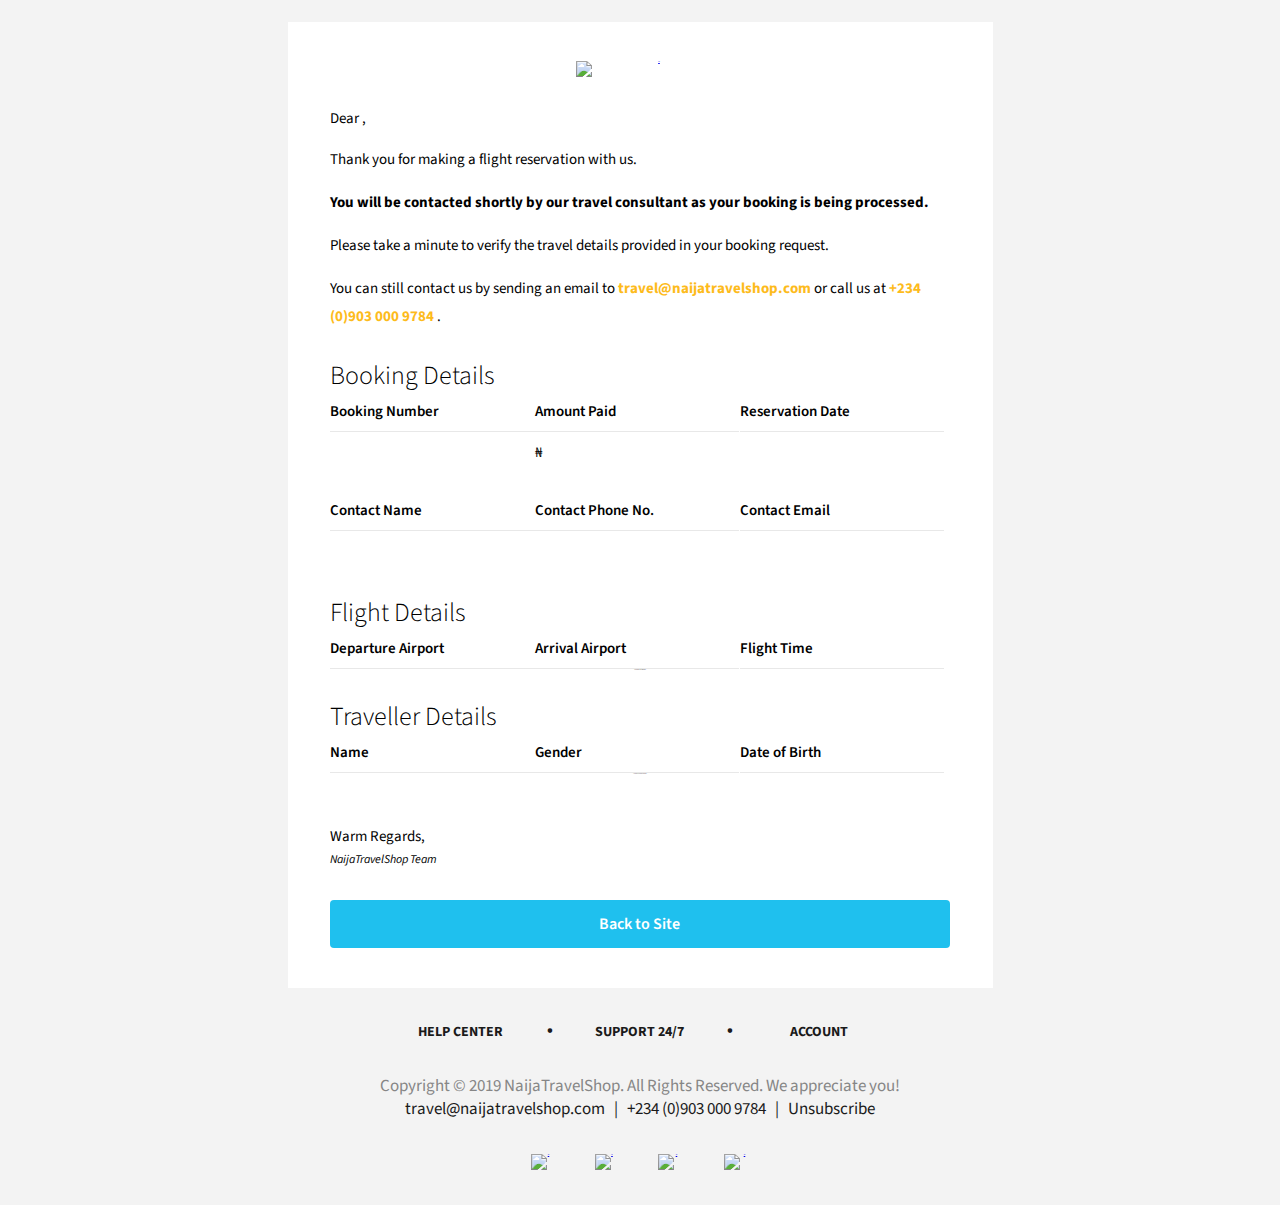
==== src/main/resources/templates/mail/flight-booking-confirmation-template.html @ a18b37b4 "First Project Commit" ====
<!DOCTYPE HTML PUBLIC "-//W3C//DTD HTML 4.01 Transitional//EN" "http://www.w3.org/TR/html4/loose.dtd">
<html>
<head>
   <meta http-equiv="Content-Type" content="text/html; charset=utf-8" >
   <title>NaijaTravelShop | Go Places!</title>
   <link href="https://fonts.googleapis.com/css?family=Source+Sans+Pro:300,400,600,700" rel="stylesheet">
   <style type="text/css">
      html { -webkit-text-size-adjust: none; -ms-text-size-adjust: none;}

      @media only screen and (min-device-width: 750px) {
         .table750 {width: 750px !important;}
      }
      @media only screen and (max-device-width: 750px), only screen and (max-width: 750px){
         table[class="table750"] {width: 100% !important;}
         .mob_b {width: 93% !important; max-width: 93% !important; min-width: 93% !important;}
         .mob_b1 {width: 100% !important; max-width: 100% !important; min-width: 100% !important;}
         .mob_left {text-align: left !important;}
         .mob_soc {width: 50% !important; max-width: 50% !important; min-width: 50% !important;}
         .mob_menu {width: 50% !important; max-width: 50% !important; min-width: 50% !important; box-shadow: inset -1px -1px 0 0 rgba(255, 255, 255, 0.2); }
      }
      @media only screen and (max-device-width: 700px), only screen and (max-width: 700px){
         .mob_div {width: 100% !important; max-width: 100% !important; min-width: 100% !important;}
         .mob_tab {width: 88% !important; max-width: 88% !important; min-width: 88% !important;}
      }
      @media only screen and (max-device-width: 550px), only screen and (max-width: 550px){
         .mod_div {display: block !important;}
      }
      .table750 {width: 750px;}
   </style>
</head>
<body style="margin: 0; padding: 0;">

<table cellpadding="0" cellspacing="0" border="0" width="100%" style="background: #f3f3f3; min-width: 350px; font-size: 1px; line-height: normal;">
   <tr>
      <td align="center" valign="top">
         <!--[if (gte mso 9)|(IE)]>
         <table border="0" cellspacing="0" cellpadding="0">
            <tr><td align="center" valign="top" width="750"><![endif]-->
         <table cellpadding="0" cellspacing="0" border="0" width="750" class="table750" style="width: 100%; max-width: 750px; min-width: 350px; background: #f3f3f3;">
            <tr>
               <td width="3%" style="width: 3%; max-width: 3%; min-width: 10px;">&nbsp;</td>
               <td align="center" valign="top" style="background: #ffffff;">

                  <table cellpadding="0" cellspacing="0" border="0" width="100%" style="width: 100% !important; min-width: 100%; max-width: 100%; background: #f3f3f3;">
                     <tr>
                        <td align="right" valign="top">
                           <div style="height: 22px; line-height: 22px; font-size: 20px;">&nbsp;</div>
                        </td>
                     </tr>
                  </table>

                  <table cellpadding="0" cellspacing="0" border="0" width="88%" style="width: 88% !important; min-width: 88%; max-width: 88%;">
                     <tr>
                        <td align="center" valign="top">
                           <div style="height: 39px; line-height: 39px; font-size: 37px;">&nbsp;</div>
                           <a href="#" target="_blank" style="display: block; max-width: 128px;">
                              <img src="http://novupay.com/naijatravelshop/images/logo.jpg" alt="img" width="150" border="0" style="display: block; width: 150px;" />
                           </a>
                        </td>
                     </tr>
                  </table>

                  <table cellpadding="0" cellspacing="0" border="0" width="88%" style="width: 88% !important; min-width: 88%; max-width: 88%;">
                     <tr>
                        <td align="left" valign="top">
                           <div style="height: 37px; line-height: 37px; font-size: 35px;">&nbsp;</div>
                           <font face="'Source Sans Pro', sans-serif" color="#000000" style="font-size: 20px; line-height: 28px;">
                              <span style="font-family: 'Source Sans Pro', Arial, Tahoma, Geneva, sans-serif; color: #000000; font-size: 15px; line-height: 10px;">Dear <span th:text="${recieverName}"></span>,</span>
                           </font>
                           <div style="height: 22px; line-height: 22px; font-size: 20px;">&nbsp;</div>
                           <font face="'Source Sans Pro', sans-serif" color="#000000" style="font-size: 20px; line-height: 18px;">
                              <span style="font-family: 'Source Sans Pro', Arial, Tahoma, Geneva, sans-serif; color: #000000; font-size: 15px; line-height: 28px;">Thank you for making a flight reservation with us.
                              <p><strong> You will be contacted shortly by our travel consultant as your booking is being processed.</strong></p>
                                                                            Please take a minute to verify the travel details provided in your booking request.
                                                                           <p> You can still contact us by sending an email to <b style="color: #fdbb1c;">travel@naijatravelshop.com</b> or call us at <b style="color: #fdbb1c;">+234 (0)903 000 9784 </b>.</p></span>
                           </font>
                           <div style="height: 22px; line-height: 22px; font-size: 20px;">&nbsp;</div>
                           <font face="'Source Sans Pro', sans-serif" color="#000000" style="font-size: 25px; line-height: 35px; font-weight: 300;">
                              <span style="font-family: 'Source Sans Pro', Arial, Tahoma, Geneva, sans-serif; color: #000000; font-size: 26px; line-height: 15px; font-weight: 300;">Booking Details</span>
                           </font>
                           <div style="height: 20px; line-height: 50px; font-size: 48px;">&nbsp;</div>
                        </td>
                     </tr>
                  </table>

                  <table cellpadding="0" cellspacing="0" border="0" width="88%" style="width: 88% !important; min-width: 88%; max-width: 88%;">
                     <tr>
                        <td align="left" valign="top">
                           <!--[if (gte mso 9)|(IE)]>
                           <table border="0" cellspacing="0" cellpadding="0">
                              <tr><td align="center" valign="top" width="309"><![endif]-->
                           <div style="display: inline-block; vertical-align: top; width: 33%; min-width: 196px;">
                              <table cellpadding="0" cellspacing="0" border="0" width="100%" style="width: 100% !important; min-width: 100%; max-width: 100%;">
                                 <tr>
                                    <td align="left" valign="top" style="border-width: 1px; border-style: solid; border-color: #e8e8e8; border-top: none; border-left: none; border-right: none;">
                                       <font face="'Source Sans Pro', sans-serif" color="#000000" style="font-size: 12px; line-height: 20px; font-weight: 400;">
                                          <span style="font-family: 'Source Sans Pro', Arial, Tahoma, Geneva, sans-serif; color: #000000; font-size: 15px; line-height: 18px; font-weight: 600;">Booking Number</span>
                                       </font>
                                       <div style="height: 10px; line-height: 10px; font-size: 8px;">&nbsp;</div>
                                    </td>
                                 </tr>
                                 <tr>
                                    <td align="left" valign="top">
                                       <div style="height: 12px; line-height: 12px; font-size: 10px;">&nbsp;</div>
                                       <font face="'Source Sans Pro', sans-serif" color="#000000" style="font-size: 15px; line-height: 20px;">
                                          <span style="font-family: 'Source Sans Pro', Arial, Tahoma, Geneva, sans-serif; color: #000000;  font-size: 15px; line-height: 18px;"><span th:text="${bookingNumber}"></span></span>
                                       </font>
                                       <div style="height: 40px; line-height: 40px; font-size: 38px;">&nbsp;</div>
                                    </td>
                                 </tr>
                              </table>
                           </div><!--[if (gte mso 9)|(IE)]></td><td align="center" valign="top" width="309"><![endif]-->
                           <div style="display: inline-block; vertical-align: top; width: 33%; min-width: 196px;">
                              <table cellpadding="0" cellspacing="0" border="0" width="100%" style="width: 100% !important; min-width: 100%; max-width: 100%;">
                                 <tr>
                                    <td align="left" valign="top" style="border-width: 1px; border-style: solid; border-color: #e8e8e8; border-top: none; border-left: none; border-right: none;">
                                       <font face="'Source Sans Pro', sans-serif" color="#000000" style="font-size: 15px; line-height: 20px; font-weight: 400;">
                                          <span style="font-family: 'Source Sans Pro', Arial, Tahoma, Geneva, sans-serif; color: #000000;  font-size: 15px; line-height: 18px; font-weight: 600;">Amount Paid</span>
                                       </font>
                                       <div style="height: 10px; line-height: 10px; font-size: 8px;">&nbsp;</div>
                                    </td>
                                 </tr>
                                 <tr>
                                    <td align="left" valign="top">
                                       <div style="height: 12px; line-height: 12px; font-size: 10px;">&nbsp;</div>
                                       <font face="'Source Sans Pro', sans-serif" color="#000000" style="font-size: 15px; line-height: 20px;">
                                          <span style="font-family: 'Source Sans Pro', Arial, Tahoma, Geneva, sans-serif; color: #000000;  font-size: 15px; line-height: 18px;"><span>&#8358;</span><span th:text="${amount}"></span></span>
                                       </font>
                                       <div style="height: 40px; line-height: 40px; font-size: 38px;">&nbsp;</div>
                                    </td>
                                 </tr>
                              </table>
                           </div><!--[if (gte mso 9)|(IE)]></td><td align="center" valign="top" width="309"><![endif]-->
                           <div style="display: inline-block; vertical-align: top; width: 33%; min-width: 196px;">
                              <table cellpadding="0" cellspacing="0" border="0" width="100%" style="width: 100% !important; min-width: 100%; max-width: 100%;">
                                 <tr>
                                    <td align="left" valign="top" style="border-width: 1px; border-style: solid; border-color: #e8e8e8; border-top: none; border-left: none; border-right: none;">
                                       <font face="'Source Sans Pro', sans-serif" color="#000000" style="font-size: 15px; line-height: 20px; font-weight: 400;">
                                          <span style="font-family: 'Source Sans Pro', Arial, Tahoma, Geneva, sans-serif; color: #000000;  font-size: 15px; line-height: 18px; font-weight: 600;">Reservation Date</span>
                                       </font>
                                       <div style="height: 10px; line-height: 10px; font-size: 8px;">&nbsp;</div>
                                    </td>
                                 </tr>
                                 <tr>
                                    <td align="left" valign="top">
                                       <div style="height: 12px; line-height: 12px; font-size: 10px;">&nbsp;</div>
                                       <font face="'Source Sans Pro', sans-serif" color="#000000" style="font-size: 15px; line-height: 20px;">
                                          <span style="font-family: 'Source Sans Pro', Arial, Tahoma, Geneva, sans-serif; color: #000000;  font-size: 15px; line-height: 18px;"><span th:text="${#dates.format(reservationDate, 'dd MMMM YYYY, h:mm a')}"></span></span>
                                       </font>
                                       <div style="height: 40px; line-height: 40px; font-size: 38px;">&nbsp;</div>
                                    </td>
                                 </tr>
                              </table>
                           </div>
                           <!--[if (gte mso 9)|(IE)]>
                           </td></tr>
                           </table><![endif]-->
                        </td>
                     </tr>
                  </table>
                  <table cellpadding="0" cellspacing="0" border="0" width="88%" style="width: 88% !important; min-width: 88%; max-width: 88%;">
                     <tr>
                        <td align="left" valign="top">
                           <!--[if (gte mso 9)|(IE)]>
                           <table border="0" cellspacing="0" cellpadding="0">
                              <tr><td align="center" valign="top" width="309"><![endif]-->
                           <div style="display: inline-block; vertical-align: top; width: 33%; min-width: 196px;">
                              <table cellpadding="0" cellspacing="0" border="0" width="100%" style="width: 100% !important; min-width: 100%; max-width: 100%;">
                                 <tr>
                                    <td align="left" valign="top" style="border-width: 1px; border-style: solid; border-color: #e8e8e8; border-top: none; border-left: none; border-right: none;">
                                       <font face="'Source Sans Pro', sans-serif" color="#000000" style="font-size: 12px; line-height: 20px; font-weight: 400;">
                                          <span style="font-family: 'Source Sans Pro', Arial, Tahoma, Geneva, sans-serif; color: #000000; font-size: 15px; line-height: 18px; font-weight: 600;">Contact Name</span>
                                       </font>
                                       <div style="height: 10px; line-height: 10px; font-size: 8px;">&nbsp;</div>
                                    </td>
                                 </tr>
                                 <tr>
                                    <td align="left" valign="top">
                                       <div style="height: 12px; line-height: 12px; font-size: 10px;">&nbsp;</div>
                                       <font face="'Source Sans Pro', sans-serif" color="#000000" style="font-size: 15px; line-height: 20px;">
                                          <span style="font-family: 'Source Sans Pro', Arial, Tahoma, Geneva, sans-serif; color: #000000;  font-size: 15px; line-height: 18px;"><span th:text="${contactName}"></span></span>
                                       </font>
                                       <div style="height: 40px; line-height: 40px; font-size: 38px;">&nbsp;</div>
                                    </td>
                                 </tr>
                              </table>
                           </div><!--[if (gte mso 9)|(IE)]></td><td align="center" valign="top" width="309"><![endif]-->
                           <div style="display: inline-block; vertical-align: top; width: 33%; min-width: 196px;">
                              <table cellpadding="0" cellspacing="0" border="0" width="100%" style="width: 100% !important; min-width: 100%; max-width: 100%;">
                                 <tr>
                                    <td align="left" valign="top" style="border-width: 1px; border-style: solid; border-color: #e8e8e8; border-top: none; border-left: none; border-right: none;">
                                       <font face="'Source Sans Pro', sans-serif" color="#000000" style="font-size: 15px; line-height: 20px; font-weight: 400;">
                                          <span style="font-family: 'Source Sans Pro', Arial, Tahoma, Geneva, sans-serif; color: #000000;  font-size: 15px; line-height: 18px; font-weight: 600;">Contact Phone No.</span>
                                       </font>
                                       <div style="height: 10px; line-height: 10px; font-size: 8px;">&nbsp;</div>
                                    </td>
                                 </tr>
                                 <tr>
                                    <td align="left" valign="top">
                                       <div style="height: 12px; line-height: 12px; font-size: 10px;">&nbsp;</div>
                                       <font face="'Source Sans Pro', sans-serif" color="#000000" style="font-size: 15px; line-height: 20px;">
                                          <span style="font-family: 'Source Sans Pro', Arial, Tahoma, Geneva, sans-serif; color: #000000;  font-size: 15px; line-height: 18px;"><span th:text="${contactPhone}"></span></span>
                                       </font>
                                       <div style="height: 40px; line-height: 40px; font-size: 38px;">&nbsp;</div>
                                    </td>
                                 </tr>
                              </table>
                           </div><!--[if (gte mso 9)|(IE)]></td><td align="center" valign="top" width="309"><![endif]-->
                           <div style="display: inline-block; vertical-align: top; width: 33%; min-width: 196px;">
                              <table cellpadding="0" cellspacing="0" border="0" width="100%" style="width: 100% !important; min-width: 100%; max-width: 100%;">
                                 <tr>
                                    <td align="left" valign="top" style="border-width: 1px; border-style: solid; border-color: #e8e8e8; border-top: none; border-left: none; border-right: none;">
                                       <font face="'Source Sans Pro', sans-serif" color="#000000" style="font-size: 15px; line-height: 20px; font-weight: 400;">
                                          <span style="font-family: 'Source Sans Pro', Arial, Tahoma, Geneva, sans-serif; color: #000000;  font-size: 15px; line-height: 18px; font-weight: 600;">Contact Email</span>
                                       </font>
                                       <div style="height: 10px; line-height: 10px; font-size: 8px;">&nbsp;</div>
                                    </td>
                                 </tr>
                                 <tr>
                                    <td align="left" valign="top">
                                       <div style="height: 12px; line-height: 12px; font-size: 10px;">&nbsp;</div>
                                       <font face="'Source Sans Pro', sans-serif" color="#000000" style="font-size: 15px; line-height: 20px;">
                                          <span style="font-family: 'Source Sans Pro', Arial, Tahoma, Geneva, sans-serif; color: #000000;  font-size: 15px; line-height: 18px;"><span th:text="${contactEmail}"></span></span>
                                       </font>
                                       <div style="height: 40px; line-height: 40px; font-size: 38px;">&nbsp;</div>
                                    </td>
                                 </tr>
                              </table>
                           </div>
                           <!--[if (gte mso 9)|(IE)]>
                           </td></tr>
                           </table><![endif]-->
                        </td>
                     </tr>
                  </table>

                  <table cellpadding="0" cellspacing="0" border="0" width="88%" style="width: 88% !important; min-width: 88%; max-width: 88%;">
                     <tr>
                        <td align="left" valign="top">
                           <div style="height: 22px; line-height: 22px; font-size: 20px;">&nbsp;</div>
                           <font face="'Source Sans Pro', sans-serif" color="#000000" style="font-size: 25px; line-height: 35px; font-weight: 300;">
                              <span style="font-family: 'Source Sans Pro', Arial, Tahoma, Geneva, sans-serif; color: #000000; font-size: 26px; line-height: 15px; font-weight: 300;">Flight Details</span>
                           </font>
                           <div style="height: 20px; line-height: 50px; font-size: 48px;">&nbsp;</div>
                        </td>
                     </tr>
                  </table>

                  <table cellpadding="0" cellspacing="0" border="0" width="88%" style="width: 88% !important; min-width: 88%; max-width: 88%;">
                     <tr>
                        <td align="left" valign="top">
                           <!--[if (gte mso 9)|(IE)]>
                           <table border="0" cellspacing="0" cellpadding="0">
                              <tr><td align="center" valign="top" width="309"><![endif]-->
                           <div style="display: inline-block; vertical-align: top; width: 33%; min-width: 196px;">
                              <table cellpadding="0" cellspacing="0" border="0" width="100%" style="width: 100% !important; min-width: 100%; max-width: 100%;">
                                 <tr>
                                    <td align="left" valign="top" style="border-width: 1px; border-style: solid; border-color: #e8e8e8; border-top: none; border-left: none; border-right: none;">
                                       <font face="'Source Sans Pro', sans-serif" color="#000000" style="font-size: 12px; line-height: 20px; font-weight: 400;">
                                          <span style="font-family: 'Source Sans Pro', Arial, Tahoma, Geneva, sans-serif; color: #000000; font-size: 15px; line-height: 18px; font-weight: 600;">Departure Airport</span>
                                       </font>
                                       <div style="height: 10px; line-height: 10px; font-size: 8px;">&nbsp;</div>
                                    </td>
                                 </tr>
                              </table>
                           </div><!--[if (gte mso 9)|(IE)]></td><td align="center" valign="top" width="309"><![endif]-->
                           <div style="display: inline-block; vertical-align: top; width: 33%; min-width: 196px;">
                              <table cellpadding="0" cellspacing="0" border="0" width="100%" style="width: 100% !important; min-width: 100%; max-width: 100%;">
                                 <tr>
                                    <td align="left" valign="top" style="border-width: 1px; border-style: solid; border-color: #e8e8e8; border-top: none; border-left: none; border-right: none;">
                                       <font face="'Source Sans Pro', sans-serif" color="#000000" style="font-size: 15px; line-height: 20px; font-weight: 400;">
                                          <span style="font-family: 'Source Sans Pro', Arial, Tahoma, Geneva, sans-serif; color: #000000;  font-size: 15px; line-height: 18px; font-weight: 600;">Arrival Airport</span>
                                       </font>
                                       <div style="height: 10px; line-height: 10px; font-size: 8px;">&nbsp;</div>
                                    </td>
                                 </tr>
                              </table>
                           </div><!--[if (gte mso 9)|(IE)]></td><td align="center" valign="top" width="309"><![endif]-->
                           <div style="display: inline-block; vertical-align: top; width: 33%; min-width: 196px;">
                              <table cellpadding="0" cellspacing="0" border="0" width="100%" style="width: 100% !important; min-width: 100%; max-width: 100%;">
                                 <tr>
                                    <td align="left" valign="top" style="border-width: 1px; border-style: solid; border-color: #e8e8e8; border-top: none; border-left: none; border-right: none;">
                                       <font face="'Source Sans Pro', sans-serif" color="#000000" style="font-size: 15px; line-height: 20px; font-weight: 400;">
                                          <span style="font-family: 'Source Sans Pro', Arial, Tahoma, Geneva, sans-serif; color: #000000;  font-size: 15px; line-height: 18px; font-weight: 600;">Flight Time</span>
                                       </font>
                                       <div style="height: 10px; line-height: 10px; font-size: 8px;">&nbsp;</div>
                                    </td>
                                 </tr>
                              </table>
                           </div>
                           <!--[if (gte mso 9)|(IE)]>
                           </td></tr>
                           </table><![endif]-->
                        </td>

                     </tr>
                  </table>
                  <#list itinerary as flightDetail>
                  <table cellpadding="0" cellspacing="0" border="0" width="88%" style="width: 88% !important; min-width: 88%; max-width: 88%;">
                     <tr>
                        <td align="left" valign="top">
                           <!--[if (gte mso 9)|(IE)]>
                           <table border="0" cellspacing="0" cellpadding="0">
                              <tr><td align="center" valign="top" width="309"><![endif]-->
                           <div style="display: inline-block; vertical-align: top; width: 33%; min-width: 196px;">
                              <table cellpadding="0" cellspacing="0" border="0" width="100%" style="width: 100% !important; min-width: 100%; max-width: 100%;">
                                 <tr>
                                    <td align="left" valign="top">
                                       <div style="height: 12px; line-height: 12px; font-size: 10px;">&nbsp;</div>
                                       <font face="'Source Sans Pro', sans-serif" color="#000000" style="font-size: 15px; line-height: 20px;">
                                          <span style="font-family: 'Source Sans Pro', Arial, Tahoma, Geneva, sans-serif; color: #000000;  font-size: 15px; line-height: 18px;"><span th:text="${flightDetail.departureAirport}"></span></span>
                                       </font>
                                       <div style="height: 5px; line-height: 5px; font-size: 5px;">&nbsp;</div>
                                    </td>
                                 </tr>
                              </table>
                           </div><!--[if (gte mso 9)|(IE)]></td><td align="center" valign="top" width="309"><![endif]-->
                           <div style="display: inline-block; vertical-align: top; width: 33%; min-width: 196px;">
                              <table cellpadding="0" cellspacing="0" border="0" width="100%" style="width: 100% !important; min-width: 100%; max-width: 100%;">
                                 <tr>
                                    <td align="left" valign="top">
                                       <div style="height: 12px; line-height: 12px; font-size: 10px;">&nbsp;</div>
                                       <font face="'Source Sans Pro', sans-serif" color="#000000" style="font-size: 15px; line-height: 20px;">
                                          <span style="font-family: 'Source Sans Pro', Arial, Tahoma, Geneva, sans-serif; color: #000000;  font-size: 15px; line-height: 18px;"><span th:text="${flightDetail.destinationAirport}"></span></span>
                                       </font>
                                       <div style="height: 5px; line-height: 5px; font-size: 5px;">&nbsp;</div>
                                    </td>
                                 </tr>
                              </table>
                           </div><!--[if (gte mso 9)|(IE)]></td><td align="center" valign="top" width="309"><![endif]-->
                           <div style="display: inline-block; vertical-align: top; width: 33%; min-width: 196px;">
                              <table cellpadding="0" cellspacing="0" border="0" width="100%" style="width: 100% !important; min-width: 100%; max-width: 100%;">
                                 <tr>
                                    <td align="left" valign="top">
                                       <div style="height: 12px; line-height: 12px; font-size: 10px;">&nbsp;</div>
                                       <font face="'Source Sans Pro', sans-serif" color="#000000" style="font-size: 15px; line-height: 20px;">
                                          <span style="font-family: 'Source Sans Pro', Arial, Tahoma, Geneva, sans-serif; color: #000000;  font-size: 15px; line-height: 18px;"><span th:text="${#dates.format(flightDetail.departureTime, 'dd MMMM YYYY, h:mm a')} TO ${#dates.format(flightDetail.arrivalTime, 'dd MMMM YYYY, h:mm a')}"></span></span>
                                       </font>
                                       <div style="height: 5px; line-height: 5px; font-size: 5px;">&nbsp;</div>
                                    </td>
                                 </tr>
                              </table>
                           </div>
                           <!--[if (gte mso 9)|(IE)]>
                           </td></tr>
                           </table><![endif]-->
                        </td>

                     </tr>
                  </table>
               </#list>

               <table cellpadding="0" cellspacing="0" border="0" width="88%" style="width: 88% !important; min-width: 88%; max-width: 88%;">
                  <tr>
                     <td align="left" valign="top">
                        <div style="height: 22px; line-height: 22px; font-size: 20px;">&nbsp;</div>
                        <font face="'Source Sans Pro', sans-serif" color="#000000" style="font-size: 25px; line-height: 35px; font-weight: 300;">
                           <span style="font-family: 'Source Sans Pro', Arial, Tahoma, Geneva, sans-serif; color: #000000; font-size: 26px; line-height: 15px; font-weight: 300;">Traveller Details</span>
                        </font>
                        <div style="height: 20px; line-height: 50px; font-size: 48px;">&nbsp;</div>
                     </td>
                  </tr>
               </table>
               <table cellpadding="0" cellspacing="0" border="0" width="88%" style="width: 88% !important; min-width: 88%; max-width: 88%;">
                  <tr>
                     <td align="left" valign="top">
                        <!--[if (gte mso 9)|(IE)]>
                        <table border="0" cellspacing="0" cellpadding="0">
                           <tr><td align="center" valign="top" width="309"><![endif]-->
                        <div style="display: inline-block; vertical-align: top; width: 33%; min-width: 196px;">
                           <table cellpadding="0" cellspacing="0" border="0" width="100%" style="width: 100% !important; min-width: 100%; max-width: 100%;">
                              <tr>
                                 <td align="left" valign="top" style="border-width: 1px; border-style: solid; border-color: #e8e8e8; border-top: none; border-left: none; border-right: none;">
                                    <font face="'Source Sans Pro', sans-serif" color="#000000" style="font-size: 12px; line-height: 20px; font-weight: 400;">
                                       <span style="font-family: 'Source Sans Pro', Arial, Tahoma, Geneva, sans-serif; color: #000000; font-size: 15px; line-height: 18px; font-weight: 600;">Name</span>
                                    </font>
                                    <div style="height: 10px; line-height: 10px; font-size: 8px;">&nbsp;</div>
                                 </td>
                              </tr>
                           </table>
                        </div><!--[if (gte mso 9)|(IE)]></td><td align="center" valign="top" width="309"><![endif]-->
                        <div style="display: inline-block; vertical-align: top; width: 33%; min-width: 196px;">
                           <table cellpadding="0" cellspacing="0" border="0" width="100%" style="width: 100% !important; min-width: 100%; max-width: 100%;">
                              <tr>
                                 <td align="left" valign="top" style="border-width: 1px; border-style: solid; border-color: #e8e8e8; border-top: none; border-left: none; border-right: none;">
                                    <font face="'Source Sans Pro', sans-serif" color="#000000" style="font-size: 15px; line-height: 20px; font-weight: 400;">
                                       <span style="font-family: 'Source Sans Pro', Arial, Tahoma, Geneva, sans-serif; color: #000000;  font-size: 15px; line-height: 18px; font-weight: 600;">Gender</span>
                                    </font>
                                    <div style="height: 10px; line-height: 10px; font-size: 8px;">&nbsp;</div>
                                 </td>
                              </tr>
                           </table>
                        </div><!--[if (gte mso 9)|(IE)]></td><td align="center" valign="top" width="309"><![endif]-->
                        <div style="display: inline-block; vertical-align: top; width: 33%; min-width: 196px;">
                           <table cellpadding="0" cellspacing="0" border="0" width="100%" style="width: 100% !important; min-width: 100%; max-width: 100%;">
                              <tr>
                                 <td align="left" valign="top" style="border-width: 1px; border-style: solid; border-color: #e8e8e8; border-top: none; border-left: none; border-right: none;">
                                    <font face="'Source Sans Pro', sans-serif" color="#000000" style="font-size: 15px; line-height: 20px; font-weight: 400;">
                                       <span style="font-family: 'Source Sans Pro', Arial, Tahoma, Geneva, sans-serif; color: #000000;  font-size: 15px; line-height: 18px; font-weight: 600;">Date of Birth</span>
                                    </font>
                                    <div style="height: 10px; line-height: 10px; font-size: 8px;">&nbsp;</div>
                                 </td>
                              </tr>
                           </table>
                        </div>
                        <!--[if (gte mso 9)|(IE)]>
                        </td></tr>
                        </table><![endif]-->
                     </td>

                  </tr>
               </table>

               <#list travellers as travellerDetail>
               <table cellpadding="0" cellspacing="0" border="0" width="88%" style="width: 88% !important; min-width: 88%; max-width: 88%;">
                  <tr>
                     <td align="left" valign="top">
                        <!--[if (gte mso 9)|(IE)]>
                        <table border="0" cellspacing="0" cellpadding="0">
                           <tr><td align="center" valign="top" width="309"><![endif]-->
                        <div style="display: inline-block; vertical-align: top; width: 33%; min-width: 196px;">
                           <table cellpadding="0" cellspacing="0" border="0" width="100%" style="width: 100% !important; min-width: 100%; max-width: 100%;">
                              <tr>
                                 <td align="left" valign="top">
                                    <div style="height: 12px; line-height: 12px; font-size: 10px;">&nbsp;</div>
                                    <font face="'Source Sans Pro', sans-serif" color="#000000" style="font-size: 15px; line-height: 20px;">
                                       <span style="font-family: 'Source Sans Pro', Arial, Tahoma, Geneva, sans-serif; color: #000000;  font-size: 15px; line-height: 18px;"><span th:text="${travellerDetail.firstName} ${travellerDetail.lastName}"></span></span>
                                    </font>
                                    <div style="height: 5px; line-height: 5px; font-size: 5px;">&nbsp;</div>
                                 </td>
                              </tr>
                           </table>
                        </div><!--[if (gte mso 9)|(IE)]></td><td align="center" valign="top" width="309"><![endif]-->
                        <div style="display: inline-block; vertical-align: top; width: 33%; min-width: 196px;">
                           <table cellpadding="0" cellspacing="0" border="0" width="100%" style="width: 100% !important; min-width: 100%; max-width: 100%;">
                              <tr>
                                 <td align="left" valign="top">
                                    <div style="height: 12px; line-height: 12px; font-size: 10px;">&nbsp;</div>
                                    <font face="'Source Sans Pro', sans-serif" color="#000000" style="font-size: 15px; line-height: 20px;">
                                       <span style="font-family: 'Source Sans Pro', Arial, Tahoma, Geneva, sans-serif; color: #000000;  font-size: 15px; line-height: 18px;"><span th:text="${travellerDetail.gender}"></span></span>
                                    </font>
                                    <div style="height: 5px; line-height: 5px; font-size: 5px;">&nbsp;</div>
                                 </td>
                              </tr>
                           </table>
                        </div><!--[if (gte mso 9)|(IE)]></td><td align="center" valign="top" width="309"><![endif]-->
                        <div style="display: inline-block; vertical-align: top; width: 33%; min-width: 196px;">
                           <table cellpadding="0" cellspacing="0" border="0" width="100%" style="width: 100% !important; min-width: 100%; max-width: 100%;">
                              <tr>
                                 <td align="left" valign="top">
                                    <div style="height: 12px; line-height: 12px; font-size: 10px;">&nbsp;</div>
                                    <font face="'Source Sans Pro', sans-serif" color="#000000" style="font-size: 15px; line-height: 20px;">
                                       <span style="font-family: 'Source Sans Pro', Arial, Tahoma, Geneva, sans-serif; color: #000000;  font-size: 15px; line-height: 18px;"><span th:text="${#dates.format(travellerDetail.dateOfBirth, 'dd MMMM YYYY')}"></span></span>
                                    </font>
                                    <div style="height: 5px; line-height: 5px; font-size: 5px;">&nbsp;</div>
                                 </td>
                              </tr>
                           </table>
                        </div>
                        <!--[if (gte mso 9)|(IE)]>
                        </td></tr>
                        </table><![endif]-->
                     </td>

                  </tr>
               </table>
            </#list>

            <table cellpadding="0" cellspacing="0" border="0" width="88%" style="width: 88% !important; min-width: 88%; max-width: 88%;">
               <tr>
                  <td align="left" valign="top">
                     <div style="height: 37px; line-height: 37px; font-size: 35px;">&nbsp;</div>
                     <font face="'Source Sans Pro', sans-serif" color="#000000" style="font-size: 15px; line-height: 20px;">
                        <span style="font-family: 'Source Sans Pro', Arial, Tahoma, Geneva, sans-serif; color: #000000;  font-size: 15px; line-height: 18px;">Warm Regards,</span>
                     </font>
                  </td>
               </tr>
               <tr>
                  <td align="left" valign="top">
                     <font face="'Trebuchet MS', Helvetica, sans-serif" color="#000000"
                           style="font-size: 12px; line-height: 28px;">
                        <span style="font-family: 'Source Sans Pro', Arial, Tahoma, Geneva, sans-serif; color: #000000; font-size: 12px; line-height: 28px;"><i>NaijaTravelShop Team</i></span>
                     </font>
                  </td>
               </tr>
            </table>

            <div style="height: 26px; line-height: 26px; font-size: 44px;">&nbsp;</div>

            <table cellpadding="0" cellspacing="0" border="0" width="88%" style="width: 88% !important; max-width: 88%; min-width: 88%; background: #1fc0ee; border-radius: 4px;">
               <tr>
                  <td align="center" valign="middle" height="28">
                     <a href="https://naijatravelshop.com/" target="_blank" style="display: block; width: 100%; height: 48px; font-family: 'Source Sans Pro', Arial, Verdana, Tahoma, Geneva, sans-serif; color: #ffffff; font-size: 26px; line-height: 68px; text-decoration: none; white-space: nowrap; font-weight: 600;">
                        <font face="'Source Sans Pro', sans-serif" color="#ffffff" style="font-size: 26px; line-height: 48px; text-decoration: none; white-space: nowrap; font-weight: 600;">
                           <span style="font-family: 'Source Sans Pro', Arial, Verdana, Tahoma, Geneva, sans-serif; color: #ffffff; font-size: 16px; line-height: 48px; text-decoration: none; white-space: nowrap; font-weight: 600;">Back&nbsp;to&nbsp;Site</span>
                        </font>
                     </a>
                  </td>
               </tr>
            </table>

            <div style="height: 40px; line-height: 40px; font-size: 38px;">&nbsp;</div>

            <table cellpadding="0" cellspacing="0" border="0" width="100%" style="width: 100% !important; min-width: 100%; max-width: 100%; background: #f3f3f3;">
               <tr>
                  <td align="center" valign="top">
                     <div style="height: 34px; line-height: 34px; font-size: 32px;">&nbsp;</div>
                     <table cellpadding="0" cellspacing="0" border="0" width="88%" style="width: 88% !important; min-width: 88%; max-width: 88%;">
                        <tr>
                           <td align="center" valign="top">
                              <table cellpadding="0" cellspacing="0" border="0" width="78%" style="min-width: 300px;">
                                 <tr>
                                    <td align="center" valign="top" width="23%">
                                       <a href="#" target="_blank" style="font-family: 'Source Sans Pro', Arial, Tahoma, Geneva, sans-serif; color: #1a1a1a; font-size: 14px; line-height: 20px; text-decoration: none; white-space: nowrap; font-weight: bold;">
                                          <font face="'Source Sans Pro', sans-serif" color="#1a1a1a" style="font-size: 14px; line-height: 20px; text-decoration: none; white-space: nowrap; font-weight: bold;">
                                             <span style="font-family: 'Source Sans Pro', Arial, Tahoma, Geneva, sans-serif; color: #1a1a1a; font-size: 14px; line-height: 20px; text-decoration: none; white-space: nowrap; font-weight: bold;">HELP&nbsp;CENTER</span>
                                          </font>
                                       </a>
                                    </td>
                                    <td align="center" valign="top" width="10%">
                                       <font face="'Source Sans Pro', sans-serif" color="#1a1a1a" style="font-size: 17px; line-height: 17px; font-weight: bold;">
                                          <span style="font-family: 'Source Sans Pro', Arial, Tahoma, Geneva, sans-serif; color: #1a1a1a; font-size: 17px; line-height: 17px; font-weight: bold;">&bull;</span>
                                       </font>
                                    </td>
                                    <td align="center" valign="top" width="23%">
                                       <a href="#" target="_blank" style="font-family: 'Source Sans Pro', Arial, Tahoma, Geneva, sans-serif; color: #1a1a1a; font-size: 14px; line-height: 20px; text-decoration: none; white-space: nowrap; font-weight: bold;">
                                          <font face="'Source Sans Pro', sans-serif" color="#1a1a1a" style="font-size: 14px; line-height: 20px; text-decoration: none; white-space: nowrap; font-weight: bold;">
                                             <span style="font-family: 'Source Sans Pro', Arial, Tahoma, Geneva, sans-serif; color: #1a1a1a; font-size: 14px; line-height: 20px; text-decoration: none; white-space: nowrap; font-weight: bold;">SUPPORT&nbsp;24/7</span>
                                          </font>
                                       </a>
                                    </td>
                                    <td align="center" valign="top" width="10%">
                                       <font face="'Source Sans Pro', sans-serif" color="#1a1a1a" style="font-size: 17px; line-height: 17px; font-weight: bold;">
                                          <span style="font-family: 'Source Sans Pro', Arial, Tahoma, Geneva, sans-serif; color: #1a1a1a; font-size: 17px; line-height: 17px; font-weight: bold;">&bull;</span>
                                       </font>
                                    </td>
                                    <td align="center" valign="top" width="23%">
                                       <a href="#" target="_blank" style="font-family: 'Source Sans Pro', Arial, Tahoma, Geneva, sans-serif; color: #1a1a1a; font-size: 14px; line-height: 20px; text-decoration: none; white-space: nowrap; font-weight: bold;">
                                          <font face="'Source Sans Pro', sans-serif" color="#1a1a1a" style="font-size: 14px; line-height: 20px; text-decoration: none; white-space: nowrap; font-weight: bold;">
                                             <span style="font-family: 'Source Sans Pro', Arial, Tahoma, Geneva, sans-serif; color: #1a1a1a; font-size: 14px; line-height: 20px; text-decoration: none; white-space: nowrap; font-weight: bold;">ACCOUNT</span>
                                          </font>
                                       </a>
                                    </td>
                                 </tr>
                              </table>
                              <div style="height: 34px; line-height: 34px; font-size: 32px;">&nbsp;</div>
                              <font face="'Source Sans Pro', sans-serif" color="#868686" style="font-size: 17px; line-height: 20px;">
                                 <span style="font-family: 'Source Sans Pro', Arial, Tahoma, Geneva, sans-serif; color: #868686; font-size: 17px; line-height: 20px;">Copyright &copy; 2019 NaijaTravelShop. All&nbsp;Rights&nbsp;Reserved. We&nbsp;appreciate&nbsp;you!</span>
                              </font>
                              <div style="height: 3px; line-height: 3px; font-size: 1px;">&nbsp;</div>
                              <font face="'Source Sans Pro', sans-serif" color="#1a1a1a" style="font-size: 17px; line-height: 20px;">
                                 <span style="font-family: 'Source Sans Pro', Arial, Tahoma, Geneva, sans-serif; color: #1a1a1a; font-size: 17px; line-height: 20px;"><a href="#" target="_blank" style="font-family: 'Source Sans Pro', Arial, Tahoma, Geneva, sans-serif; color: #1a1a1a; font-size: 17px; line-height: 20px; text-decoration: none;">travel@naijatravelshop.com</a> &nbsp;&nbsp;|&nbsp;&nbsp; <a href="#" target="_blank" style="font-family: 'Source Sans Pro', Arial, Tahoma, Geneva, sans-serif; color: #1a1a1a; font-size: 17px; line-height: 20px; text-decoration: none;">+234 (0)903 000 9784</a> &nbsp;&nbsp;|&nbsp;&nbsp; <a href="#" target="_blank" style="font-family: 'Source Sans Pro', Arial, Tahoma, Geneva, sans-serif; color: #1a1a1a; font-size: 17px; line-height: 20px; text-decoration: none;">Unsubscribe</a></span>
                              </font>
                              <div style="height: 35px; line-height: 35px; font-size: 33px;">&nbsp;</div>
                              <table cellpadding="0" cellspacing="0" border="0">
                                 <tr>
                                    <td align="center" valign="top">
                                       <a href="#" target="_blank" style="display: block; max-width: 19px;">
                                          <img src="http://imgems.ru/mailto/310117-2/soc_1.png" alt="img" width="19" border="0" style="display: block; width: 19px;" />
                                       </a>
                                    </td>
                                    <td width="45" style="width: 45px; max-width: 45px; min-width: 45px;">&nbsp;</td>
                                    <td align="center" valign="top">
                                       <a href="#" target="_blank" style="display: block; max-width: 18px;">
                                          <img src="http://imgems.ru/mailto/310117-2/soc_2.png" alt="img" width="18" border="0" style="display: block; width: 18px;" />
                                       </a>
                                    </td>
                                    <td width="45" style="width: 45px; max-width: 45px; min-width: 45px;">&nbsp;</td>
                                    <td align="center" valign="top">
                                       <a href="#" target="_blank" style="display: block; max-width: 21px;">
                                          <img src="http://imgems.ru/mailto/310117-2/soc_3.png" alt="img" width="21" border="0" style="display: block; width: 21px;" />
                                       </a>
                                    </td>
                                    <td width="45" style="width: 45px; max-width: 45px; min-width: 45px;">&nbsp;</td>
                                    <td align="center" valign="top">
                                       <a href="#" target="_blank" style="display: block; max-width: 25px;">
                                          <img src="http://imgems.ru/mailto/310117-2/soc_4.png" alt="img" width="25" border="0" style="display: block; width: 25px;" />
                                       </a>
                                    </td>
                                 </tr>
                              </table>
                              <div style="height: 35px; line-height: 35px; font-size: 33px;">&nbsp;</div>
                           </td>
                        </tr>
                     </table>
                  </td>
               </tr>
            </table>

            </td>
            <td width="3%" style="width: 3%; max-width: 3%; min-width: 10px;">&nbsp;</td>
            </tr>
         </table>
         <!--[if (gte mso 9)|(IE)]>
         </td></tr>
         </table><![endif]-->
      </td>
   </tr>
</table>
</body>
</html>
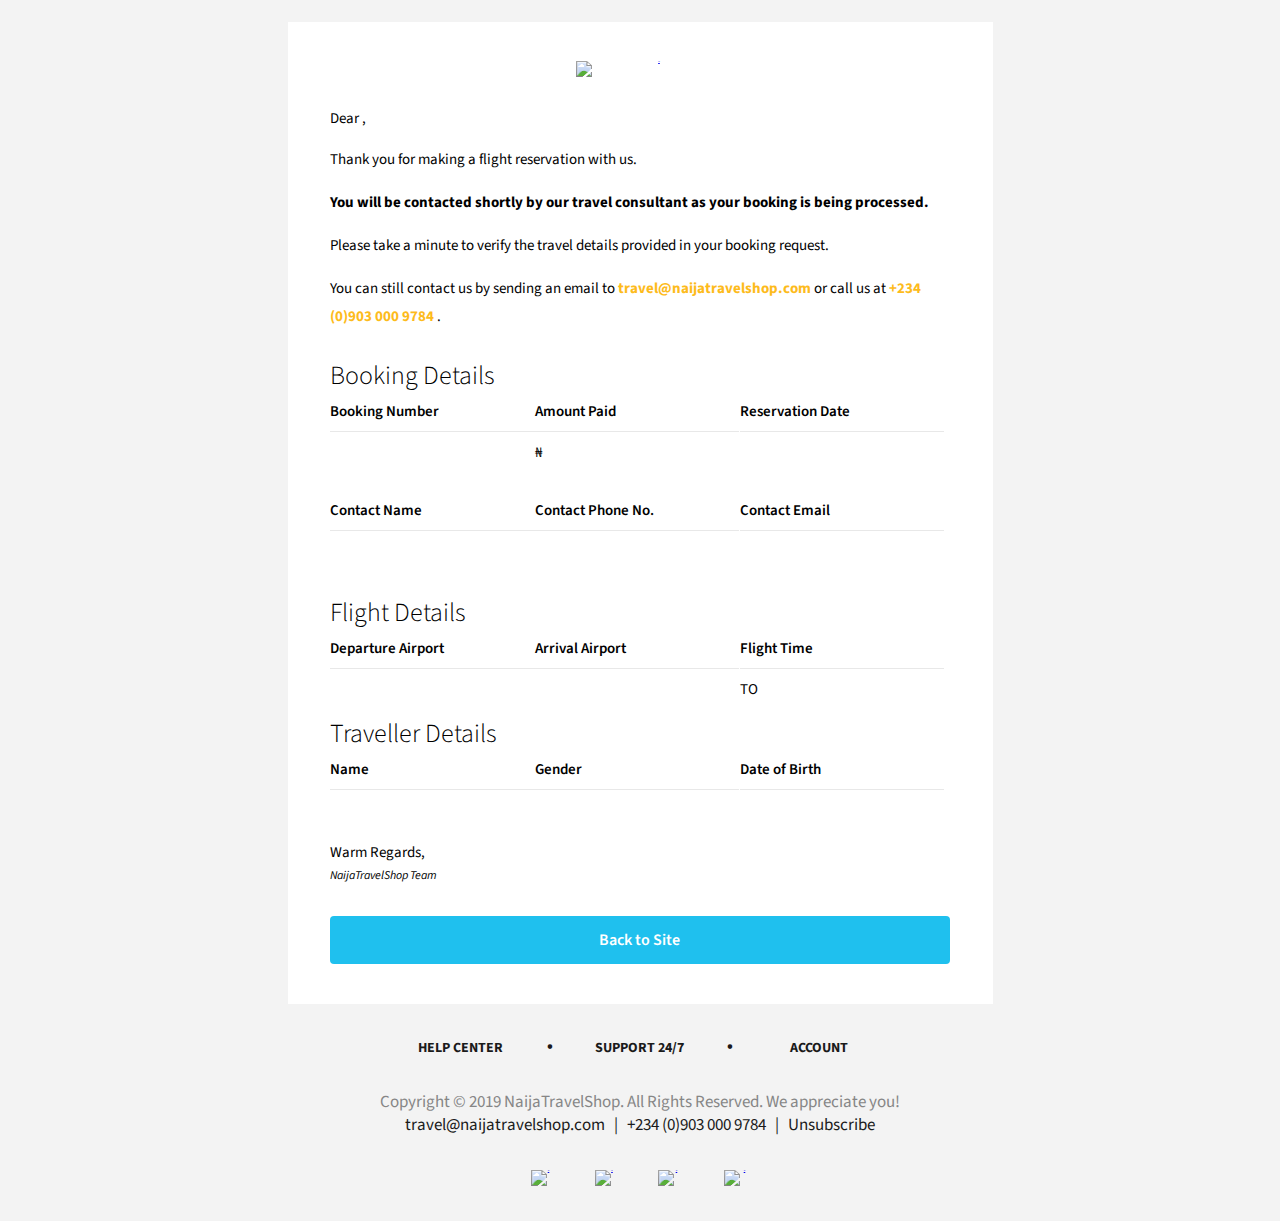
==== commit 1151aed2: "JWT Authentication Completed" ====
--- a/src/main/resources/templates/mail/flight-booking-confirmation-template.html
+++ b/src/main/resources/templates/mail/flight-booking-confirmation-template.html
@@ -295,8 +295,7 @@
 
                      </tr>
                   </table>
-                  <#list itinerary as flightDetail>
-                  <table cellpadding="0" cellspacing="0" border="0" width="88%" style="width: 88% !important; min-width: 88%; max-width: 88%;">
+                  <table th:each="flightDetail: ${itinerary}" cellpadding="0" cellspacing="0" border="0" width="88%" style="width: 88% !important; min-width: 88%; max-width: 88%;">
                      <tr>
                         <td align="left" valign="top">
                            <!--[if (gte mso 9)|(IE)]>
@@ -334,7 +333,7 @@
                                     <td align="left" valign="top">
                                        <div style="height: 12px; line-height: 12px; font-size: 10px;">&nbsp;</div>
                                        <font face="'Source Sans Pro', sans-serif" color="#000000" style="font-size: 15px; line-height: 20px;">
-                                          <span style="font-family: 'Source Sans Pro', Arial, Tahoma, Geneva, sans-serif; color: #000000;  font-size: 15px; line-height: 18px;"><span th:text="${#dates.format(flightDetail.departureTime, 'dd MMMM YYYY, h:mm a')} TO ${#dates.format(flightDetail.arrivalTime, 'dd MMMM YYYY, h:mm a')}"></span></span>
+                                          <span style="font-family: 'Source Sans Pro', Arial, Tahoma, Geneva, sans-serif; color: #000000;  font-size: 15px; line-height: 18px;"><span th:text="${#dates.format(flightDetail.departureTime, 'dd MMMM YYYY, h:mm a')}"></span> TO <span th:text="${#dates.format(flightDetail.arrivalTime, 'dd MMMM YYYY, h:mm a')}"></span></span>
                                        </font>
                                        <div style="height: 5px; line-height: 5px; font-size: 5px;">&nbsp;</div>
                                     </td>
@@ -345,10 +344,8 @@
                            </td></tr>
                            </table><![endif]-->
                         </td>
-
-                     </tr>
-                  </table>
-               </#list>
+                     </tr>
+                  </table>
 
                <table cellpadding="0" cellspacing="0" border="0" width="88%" style="width: 88% !important; min-width: 88%; max-width: 88%;">
                   <tr>
@@ -411,8 +408,7 @@
                   </tr>
                </table>
 
-               <#list travellers as travellerDetail>
-               <table cellpadding="0" cellspacing="0" border="0" width="88%" style="width: 88% !important; min-width: 88%; max-width: 88%;">
+               <table th:each="travellerDetail: ${travellers}" cellpadding="0" cellspacing="0" border="0" width="88%" style="width: 88% !important; min-width: 88%; max-width: 88%;">
                   <tr>
                      <td align="left" valign="top">
                         <!--[if (gte mso 9)|(IE)]>
@@ -424,7 +420,7 @@
                                  <td align="left" valign="top">
                                     <div style="height: 12px; line-height: 12px; font-size: 10px;">&nbsp;</div>
                                     <font face="'Source Sans Pro', sans-serif" color="#000000" style="font-size: 15px; line-height: 20px;">
-                                       <span style="font-family: 'Source Sans Pro', Arial, Tahoma, Geneva, sans-serif; color: #000000;  font-size: 15px; line-height: 18px;"><span th:text="${travellerDetail.firstName} ${travellerDetail.lastName}"></span></span>
+                                       <span style="font-family: 'Source Sans Pro', Arial, Tahoma, Geneva, sans-serif; color: #000000;  font-size: 15px; line-height: 18px;"><span th:text="${travellerDetail.firstName}"></span> <span th:text="${travellerDetail.lastName}"></span></span>
                                     </font>
                                     <div style="height: 5px; line-height: 5px; font-size: 5px;">&nbsp;</div>
                                  </td>
@@ -464,7 +460,6 @@
 
                   </tr>
                </table>
-            </#list>
 
             <table cellpadding="0" cellspacing="0" border="0" width="88%" style="width: 88% !important; min-width: 88%; max-width: 88%;">
                <tr>
